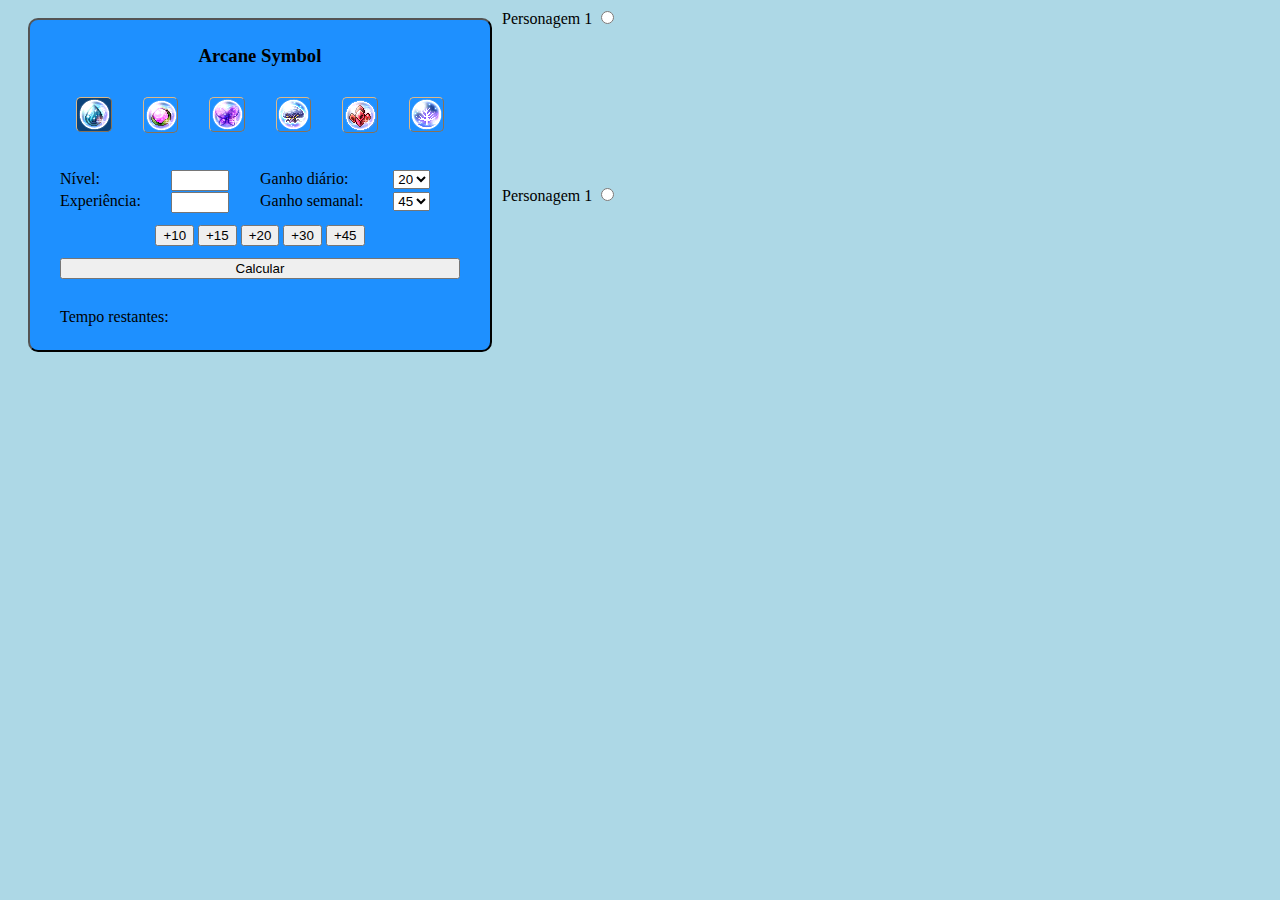
==== index.html @ 9571e0d5 "aaaaa" ====
<!DOCTYPE html>
<html lang="pt-br">
<head>
    <meta charset="UTF-8">
    <meta name="viewport" content="width=device-width, initial-scale=1.0">
    <title>Cálculadora Arcane Symbols Maplestory</title>
    <link rel="icon" type="image/x-icon" href="/img/favicon.png">
    <meta name="keywords" content="HTML, CSS, Javascript, Trabalho, WebDev">
    <meta name="author" content="João Nícolas">
    <link rel="stylesheet" href="style.css">
    
    <script>
        let controle;
        let date = new Date();

        function Journey(){
            resetCor();
            document.getElementById("iconeJ").style.backgroundColor= "rgb(11, 67, 122)";
            document.getElementById('experiencia').value = localStorage.getItem("expJ");
            document.getElementById('nivel').value = localStorage.getItem("nivelJ");
            controle = 0;
            document.getElementById('tempo').innerHTML =  "";
        }

        function ChuChu(){
            resetCor();
            document.getElementById("iconeC").style.backgroundColor= "rgb(11, 67, 122)";
            document.getElementById('experiencia').value = localStorage.getItem("expC");
            document.getElementById('nivel').value = localStorage.getItem("nivelC");
            controle = 1;
            document.getElementById('tempo').innerHTML =  "";
        }

        function Lachelein(){
            resetCor();
            document.getElementById("iconeL").style.backgroundColor= "rgb(11, 67, 122)";
            document.getElementById('experiencia').value = localStorage.getItem("expL");
            document.getElementById('nivel').value = localStorage.getItem("nivelL");
            controle = 2;
            document.getElementById('tempo').innerHTML =  "";
        }

        function Arcana(){
            resetCor();
            document.getElementById("iconeA").style.backgroundColor= "rgb(11, 67, 122)";
            document.getElementById('experiencia').value = localStorage.getItem("expA");
            document.getElementById('nivel').value = localStorage.getItem("nivelA");
            controle = 3;
            document.getElementById('tempo').innerHTML =  "";
        }

        function Morass(){
            resetCor();
            document.getElementById("iconeM").style.backgroundColor= "rgb(11, 67, 122)";
            document.getElementById('experiencia').value = localStorage.getItem("expM");
            document.getElementById('nivel').value = localStorage.getItem("nivelM");
            controle = 4;
            document.getElementById('tempo').innerHTML =  "";
        }
        
        function Esfera(){
            resetCor();
            document.getElementById("iconeE").style.backgroundColor= "rgb(11, 67, 122)";
            document.getElementById('experiencia').value = localStorage.getItem("expE");
            document.getElementById('nivel').value = localStorage.getItem("nivelE");
            controle = 5;
            document.getElementById('tempo').innerHTML =  "";
        }

        function resetCor(){
            document.getElementById("iconeJ").style.backgroundColor = "dodgerblue";
            document.getElementById("iconeC").style.backgroundColor = "dodgerblue";
            document.getElementById("iconeL").style.backgroundColor = "dodgerblue";
            document.getElementById("iconeA").style.backgroundColor = "dodgerblue";
            document.getElementById("iconeM").style.backgroundColor = "dodgerblue";
            document.getElementById("iconeE").style.backgroundColor = "dodgerblue";
        }


        function calculaTempo(){
            let exp, tempo, temporario, diasWeekly;
            let ganhoDiario = Number(document.getElementById("daily").value);

            switch (document.getElementById('nivel').value) {
                case '1':
                    exp = 0;
                    break;
                case '2':
                    exp = 12;
                    break;
                case '3':
                    exp = 27;
                    break;                    
                case '4':
                    exp = 47;
                    break;
                case '5':
                    exp = 74;
                    break;
                case '6':
                    exp = 110;
                    break;
                case '7':
                    exp = 157;
                    break;
                case '8':
                    exp = 217;
                    break;
                case '9':
                    exp = 292;
                    break;
                case '10':
                    exp = 384;
                    break;
                case '11':
                    exp = 495;
                    break;
                case '12':
                    exp = 627;
                    break;
                case '13':
                    exp = 782;
                    break;
                case '14':
                    exp = 962;
                    break;
                case '15':
                    exp = 1169;
                    break;
                case '16':
                    exp = 1405;
                    break;
                case '17':
                    exp = 1672;
                    break;
                case '18':
                    exp = 1972;
                    break;
                case '19':
                    exp = 2307;
                    break;
                case '20':
                    exp = 2679;
                    break;
                default:
                    return;
            }
            exp = exp + Number(document.getElementById('experiencia').value);
            
            if(exp < 2679){
                tempo = Math.ceil((2679-exp)/ganhoDiario);
                diasWeekly = Math.ceil(tempo/7);

                if(date.getDay() != 0)
                {
                    diasWeekly = diasWeekly - 1;    
                }

                temporario = Number(document.getElementById("weekly").value);
                temporario = diasWeekly * temporario;
                temporario = Math.floor(temporario/ganhoDiario);

                if(temporario => 7){
                    temporario = temporario - Math.floor(temporario/7);
                }

                tempo = tempo - temporario;
                document.getElementById('tempo').innerHTML =  tempo + " dias.";          
            }
            
            else{
                document.getElementById('tempo').innerHTML = "Simbolo já completo";   
            }

            let salvarExp = document.getElementById('experiencia').value;
            let salvarNivel = document.getElementById('nivel').value

            switch(controle){
                case 0:
                    localStorage.setItem("expJ", salvarExp);
                    localStorage.setItem("nivelJ", salvarNivel);
                    console.log('a');
                    break;

                case 1:
                    localStorage.setItem("expC", salvarExp);
                    localStorage.setItem("nivelC", salvarNivel);
                    console.log('b');
                    break;

                case 2:
                    localStorage.setItem("expL", salvarExp);
                    localStorage.setItem("nivelL", salvarNivel);
                    console.log('c');
                    break;

                case 3:
                    localStorage.setItem("expA", salvarExp);
                    localStorage.setItem("nivelA", salvarNivel);
                    console.log('d');
                    break;

                case 4:
                    localStorage.setItem("expM", dsalvarExp);
                    localStorage.setItem("nivelM", salvarNivel);
                    console.log('e');
                    break;

                case 5:
                    localStorage.setItem("expE", salvarExp);
                    localStorage.setItem("nivelE", salvarNivel);
                    console.log('f');
                    break;

            }
        }


        function aumentaEXP(incremento) {
            document.getElementById('experiencia').value = Number(document.getElementById('experiencia').value) + Number(incremento);
        }

        /*
        Known Bug:
        A lógica não funciona corretamente quando se leva em consideração as weeklies, causando assim imprecisões.
        É preciso reestruturar a lógica, de forma que o cálculo seja feito por semanas e depois convertido para dias.
        */




    </script>
</head>
<body onload = "Journey()">
    <div class="electricBogaloo">
        <div id="areaCalc" class="grid">
            
            <div class="titulo"><h3>Arcane Symbol</h3></div>
            
            <div class="selecaoSimbolo">
                <div><img src="/img/VanishingJourney.webp" onclick="Journey()" class="iconeSimbolo" id="iconeJ"></div>
                <div><img src="/img/ChuChu.webp" onclick="ChuChu()" class="iconeSimbolo" id="iconeC"></div>
                <div><img src="/img/Lachelein.webp" onclick="Lachelein()" class="iconeSimbolo" id="iconeL"></div>
                <div><img src="/img/Arcana.webp" onclick="Arcana()" class="iconeSimbolo" id="iconeA"></div>
                <div><img src="/img/Morass.webp" onclick="Morass()" class="iconeSimbolo" id="iconeM"></div>
                <div><img src="/img/Esfera.webp" onclick="Esfera()" class="iconeSimbolo" id="iconeE"></div>
            </div>

            <div class="areaEXP">
                <div><label for="nivel">Nível:</label></div>
                <div><input type="number" id="nivel" min="1" max="20" style="width: 50px"></div>
                <div><label for="experiencia">Experiência:</label></div>
                <div><input type="number" id="experiencia" min="0" style="width: 50px"></div>    
            </div>

            <div class="areaValores">
                <div><label for="daily">Ganho diário:</label></div>
                <div>
                    <select id="daily" name="daily">
                        <option selected="selected">20</option>
                        <option>21</option>
                        <option>22</option>
                        <option>24</option>
                        <option>26</option>
                        <option>28</option>
                        <option>30</option>
                    </select>
                </div>
                
                
                <div><label for="weekly">Ganho semanal:</label></div>
                <div>            
                    <select id="weekly" name="weekly">
                        <option>0</option>
                        <option>15</option>
                        <option>30</option>
                        <option selected="selected">45</option>
                    </select>
                </div>    
            </div>
            <div class="areaIncrementos">
                <input type="button" value="+10" onclick="aumentaEXP(10)">
                <input type="button" value="+15" onclick="aumentaEXP(15)">
                <input type="button" value="+20" onclick="aumentaEXP(20)">
                <input type="button" value="+30" onclick="aumentaEXP(30)">
                <input type="button" value="+45" onclick="aumentaEXP(45)">
            </div>

            <div class="areaBotao">
                <input type="button" value="Calcular" onclick="calculaTempo()" style="width: 400px";>
            </div>
        
            <div class="areaResultado">
                <p>Tempo restantes: <span id="tempo"> </span></p>
            </div>
        </div>
        <div id="areaPersonagem" class="grid">
            <div>
                <label for="p1" class="label">Personagem 1</label>
                <input type="radio" id="p1">
            </div>
                        <div>
                <label for="p1" class="label">Personagem 1</label>
                <input type="radio" id="p1">
            </div>
        </div>
    </div>
    
</body>
</html>
---- style.css ----
body {
  background-color: lightblue;
}

.grid{

  display: grid;
}

.electricBogaloo{
  display: flex;
}


#areaCalc{
  width: 400px;
  height: 320px;
  row-gap: 10px;
  grid-template-columns: 200px 200px;
  background-color: dodgerblue;
  border: 2px black;
  border-radius: 10px 10px 10px 10px;
  border-style: outset;

  margin-top: 10px;
  margin-bottom: 10px;
  margin-right: 10px;
  margin-left: 20px;

  padding-top: 5px;
  padding-bottom: 5px;
  padding-right: 30px;
  padding-left: 30px;
}

#areaPersonagem{

}

.titulo{
  grid-column: 1 / span 2;
  grid-row: 1 / span 1;
  place-self: center;
}

.selecaoSimbolo{
  grid-column: 1 / span 2;
  grid-row: 2 / span 1;

  margin-bottom: 20px;
  display: flex;
  flex-direction: row;
  justify-content: space-around;
}

.iconeSimbolo{
  border: 1px burlywood;
  border-radius: 5px;
  border-style: outset;
}

.areaEXP{
  grid-column: 1 / span 1;
  grid-row: 3 / span 1;
  display: grid;
  grid-template-columns: auto auto;
  grid-template-rows: auto auto;
}

.areaValores{
  grid-column: 2 / span 1;
  grid-row: 3 / span 1;
  display: grid;
  grid-template-columns: auto auto;
  grid-template-rows: auto auto;
}

.areaIncrementos{
  grid-column: 1 / span 2;
  grid-row: 4 / span 1;
  justify-self: center;
}

.areaBotao{
  grid-column: 1 / span 1;
  grid-row: 5 / span 1;
}

.areaResultado{
  grid-column: 1 / span 2;
  grid-row: 6 / span 1;
}
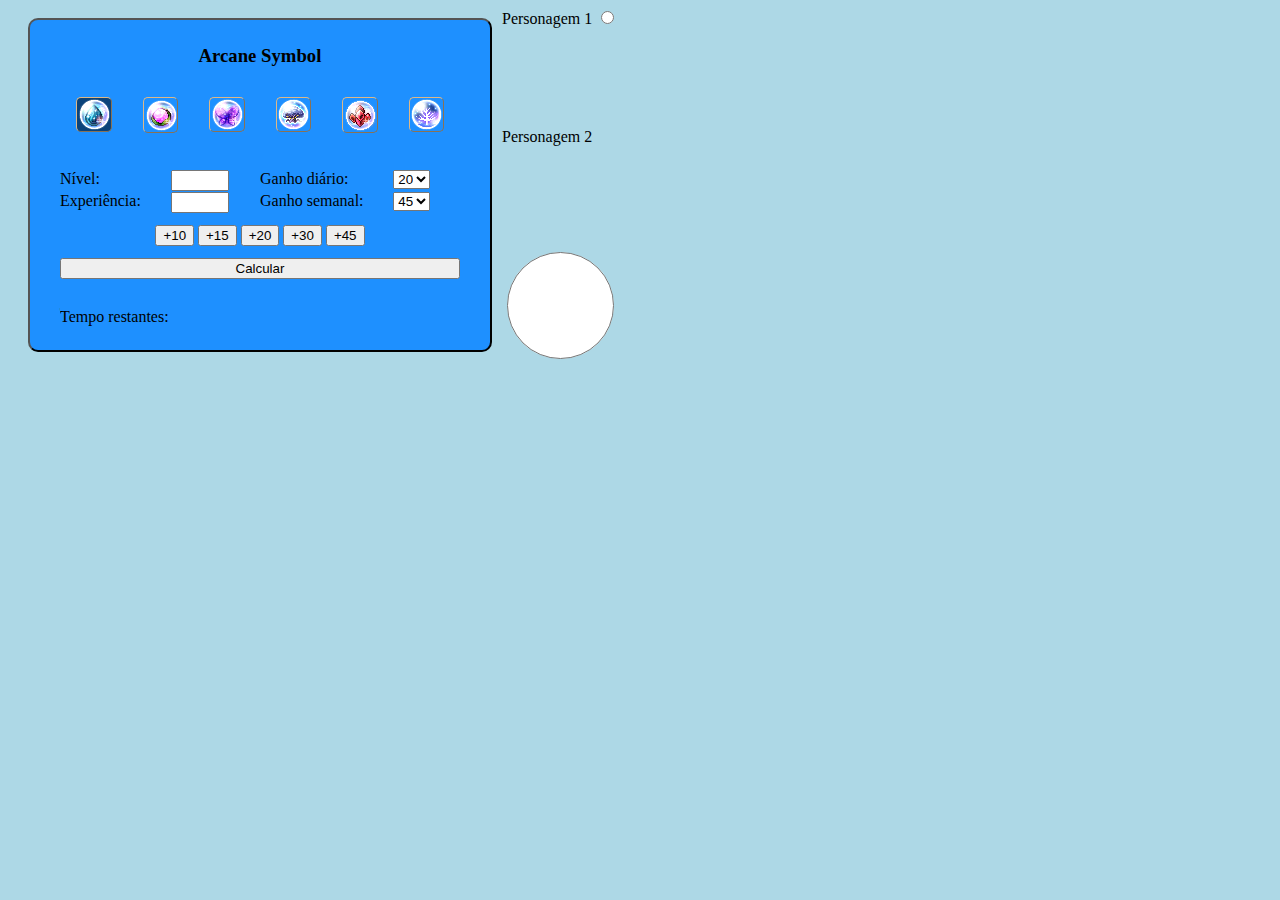
==== commit 19aa9b12: "o validador do w3c reclamou" ====
--- a/index.html
+++ b/index.html
@@ -4,7 +4,7 @@
     <meta charset="UTF-8">
     <meta name="viewport" content="width=device-width, initial-scale=1.0">
     <title>Cálculadora Arcane Symbols Maplestory</title>
-    <link rel="icon" type="image/x-icon" href="/img/favicon.png">
+    <link rel="icon" type="image/x-icon" href="img/favicon.png">
     <meta name="keywords" content="HTML, CSS, Javascript, Trabalho, WebDev">
     <meta name="author" content="João Nícolas">
     <link rel="stylesheet" href="style.css">
@@ -238,12 +238,12 @@
             <div class="titulo"><h3>Arcane Symbol</h3></div>
             
             <div class="selecaoSimbolo">
-                <div><img src="/img/VanishingJourney.webp" onclick="Journey()" class="iconeSimbolo" id="iconeJ"></div>
-                <div><img src="/img/ChuChu.webp" onclick="ChuChu()" class="iconeSimbolo" id="iconeC"></div>
-                <div><img src="/img/Lachelein.webp" onclick="Lachelein()" class="iconeSimbolo" id="iconeL"></div>
-                <div><img src="/img/Arcana.webp" onclick="Arcana()" class="iconeSimbolo" id="iconeA"></div>
-                <div><img src="/img/Morass.webp" onclick="Morass()" class="iconeSimbolo" id="iconeM"></div>
-                <div><img src="/img/Esfera.webp" onclick="Esfera()" class="iconeSimbolo" id="iconeE"></div>
+                <div><img src="img/VanishingJourney.webp" onclick="Journey()" class="iconeSimbolo" id="iconeJ"></div>
+                <div><img src="img/ChuChu.webp" onclick="ChuChu()" class="iconeSimbolo" id="iconeC"></div>
+                <div><img src="img/Lachelein.webp" onclick="Lachelein()" class="iconeSimbolo" id="iconeL"></div>
+                <div><img src="img/Arcana.webp" onclick="Arcana()" class="iconeSimbolo" id="iconeA"></div>
+                <div><img src="img/Morass.webp" onclick="Morass()" class="iconeSimbolo" id="iconeM"></div>
+                <div><img src="img/Esfera.webp" onclick="Esfera()" class="iconeSimbolo" id="iconeE"></div>
             </div>
 
             <div class="areaEXP">
@@ -287,7 +287,7 @@
             </div>
 
             <div class="areaBotao">
-                <input type="button" value="Calcular" onclick="calculaTempo()" style="width: 400px";>
+                <input type="button" value="Calcular" onclick="calculaTempo()" style="width: 400px">
             </div>
         
             <div class="areaResultado">
@@ -299,9 +299,8 @@
                 <label for="p1" class="label">Personagem 1</label>
                 <input type="radio" id="p1">
             </div>
-                        <div>
-                <label for="p1" class="label">Personagem 1</label>
-                <input type="radio" id="p1">
+                <label for="p1" class="label">Personagem 2</label>
+                <input type="radio" id="p2">
             </div>
         </div>
     </div>
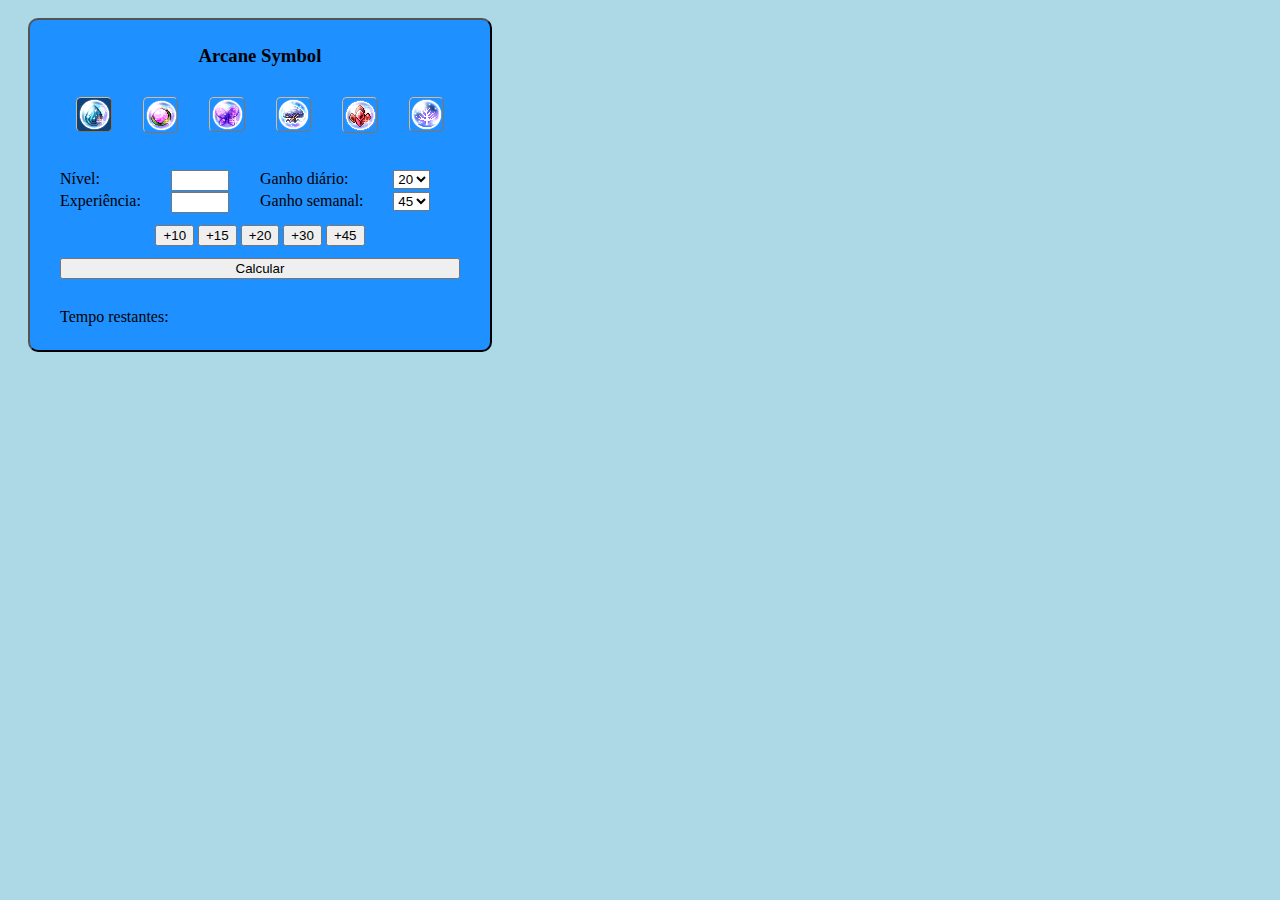
==== commit df33e780: "versão estável naquilo que se propõe, pronta pro github" ====
--- a/index.html
+++ b/index.html
@@ -179,37 +179,31 @@
                 case 0:
                     localStorage.setItem("expJ", salvarExp);
                     localStorage.setItem("nivelJ", salvarNivel);
-                    console.log('a');
                     break;
 
                 case 1:
                     localStorage.setItem("expC", salvarExp);
                     localStorage.setItem("nivelC", salvarNivel);
-                    console.log('b');
                     break;
 
                 case 2:
                     localStorage.setItem("expL", salvarExp);
                     localStorage.setItem("nivelL", salvarNivel);
-                    console.log('c');
                     break;
 
                 case 3:
                     localStorage.setItem("expA", salvarExp);
                     localStorage.setItem("nivelA", salvarNivel);
-                    console.log('d');
                     break;
 
                 case 4:
-                    localStorage.setItem("expM", dsalvarExp);
+                    localStorage.setItem("expM", salvarExp);
                     localStorage.setItem("nivelM", salvarNivel);
-                    console.log('e');
                     break;
 
                 case 5:
                     localStorage.setItem("expE", salvarExp);
                     localStorage.setItem("nivelE", salvarNivel);
-                    console.log('f');
                     break;
 
             }
@@ -294,6 +288,7 @@
                 <p>Tempo restantes: <span id="tempo"> </span></p>
             </div>
         </div>
+        <!--
         <div id="areaPersonagem" class="grid">
             <div>
                 <label for="p1" class="label">Personagem 1</label>
@@ -303,6 +298,8 @@
                 <input type="radio" id="p2">
             </div>
         </div>
+        */
+        -->
     </div>
     
 </body>
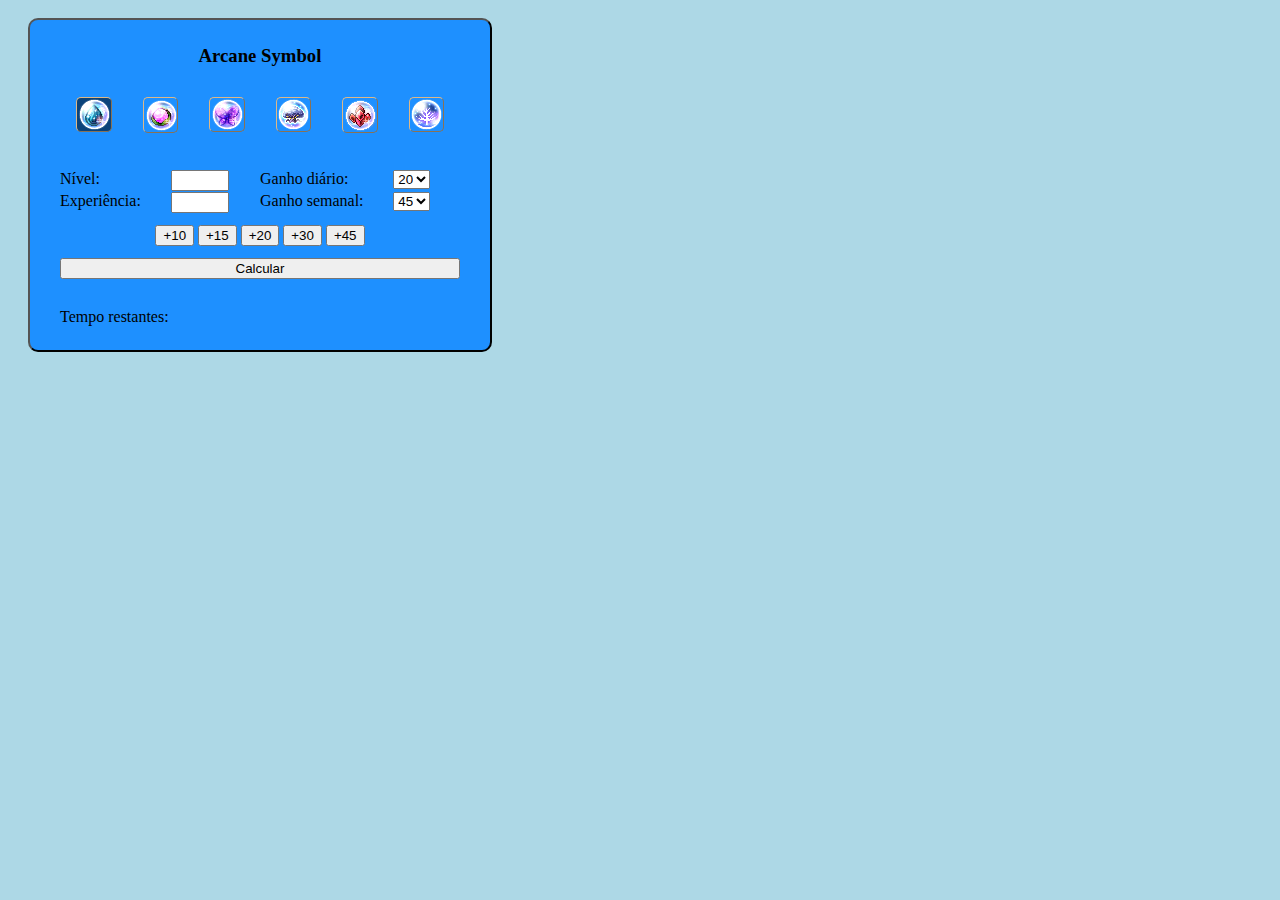
==== commit 78447dab: "ajustado o cálculo de dias" ====
--- a/index.html
+++ b/index.html
@@ -10,9 +10,9 @@
     <link rel="stylesheet" href="style.css">
     
     <script>
-        let controle;
+        let controle, exp;
+        let tempo = 0;
         let date = new Date();
-
         function Journey(){
             resetCor();
             document.getElementById("iconeJ").style.backgroundColor= "rgb(11, 67, 122)";
@@ -78,10 +78,9 @@
 
 
         function calculaTempo(){
-            let exp, tempo, temporario, diasWeekly;
             let ganhoDiario = Number(document.getElementById("daily").value);
-
-            switch (document.getElementById('nivel').value) {
+            let ganhoSemanal = Number(document.getElementById("weekly").value);
+            switch (document.getElementById('nivel').value){
                 case '1':
                     exp = 0;
                     break;
@@ -145,37 +144,32 @@
                 default:
                     return;
             }
+                     
             exp = exp + Number(document.getElementById('experiencia').value);
-            
-            if(exp < 2679){
-                tempo = Math.ceil((2679-exp)/ganhoDiario);
-                diasWeekly = Math.ceil(tempo/7);
-
-                if(date.getDay() != 0)
-                {
-                    diasWeekly = diasWeekly - 1;    
-                }
-
-                temporario = Number(document.getElementById("weekly").value);
-                temporario = diasWeekly * temporario;
-                temporario = Math.floor(temporario/ganhoDiario);
-
-                if(temporario => 7){
-                    temporario = temporario - Math.floor(temporario/7);
-                }
-
-                tempo = tempo - temporario;
-                document.getElementById('tempo').innerHTML =  tempo + " dias.";          
+            while(2678 >= exp)
+            {
+                exp = exp + ganhoDiario;
+                switch (date.getDay()){
+                    default:
+                        break;
+                    case 0:
+                        exp = exp + ganhoSemanal;
+                        break;
+                    }
+                date.setTime(Number(date)+(24*60*60*1000))
             }
             
-            else{
-                document.getElementById('tempo').innerHTML = "Simbolo já completo";   
-            }
+            tempo = Math.floor((Number(date)-Number(new Date()))/(24*60*60*1000))+1;
+            document.getElementById('tempo').innerHTML =  tempo + " dias."; 
+            tempo = 0;
+            exp = 0;
+            date = new Date();
 
             let salvarExp = document.getElementById('experiencia').value;
             let salvarNivel = document.getElementById('nivel').value
 
-            switch(controle){
+            switch(controle)
+            {
                 case 0:
                     localStorage.setItem("expJ", salvarExp);
                     localStorage.setItem("nivelJ", salvarNivel);
@@ -213,15 +207,6 @@
         function aumentaEXP(incremento) {
             document.getElementById('experiencia').value = Number(document.getElementById('experiencia').value) + Number(incremento);
         }
-
-        /*
-        Known Bug:
-        A lógica não funciona corretamente quando se leva em consideração as weeklies, causando assim imprecisões.
-        É preciso reestruturar a lógica, de forma que o cálculo seja feito por semanas e depois convertido para dias.
-        */
-
-
-
 
     </script>
 </head>
@@ -288,18 +273,6 @@
                 <p>Tempo restantes: <span id="tempo"> </span></p>
             </div>
         </div>
-        <!--
-        <div id="areaPersonagem" class="grid">
-            <div>
-                <label for="p1" class="label">Personagem 1</label>
-                <input type="radio" id="p1">
-            </div>
-                <label for="p1" class="label">Personagem 2</label>
-                <input type="radio" id="p2">
-            </div>
-        </div>
-        */
-        -->
     </div>
     
 </body>
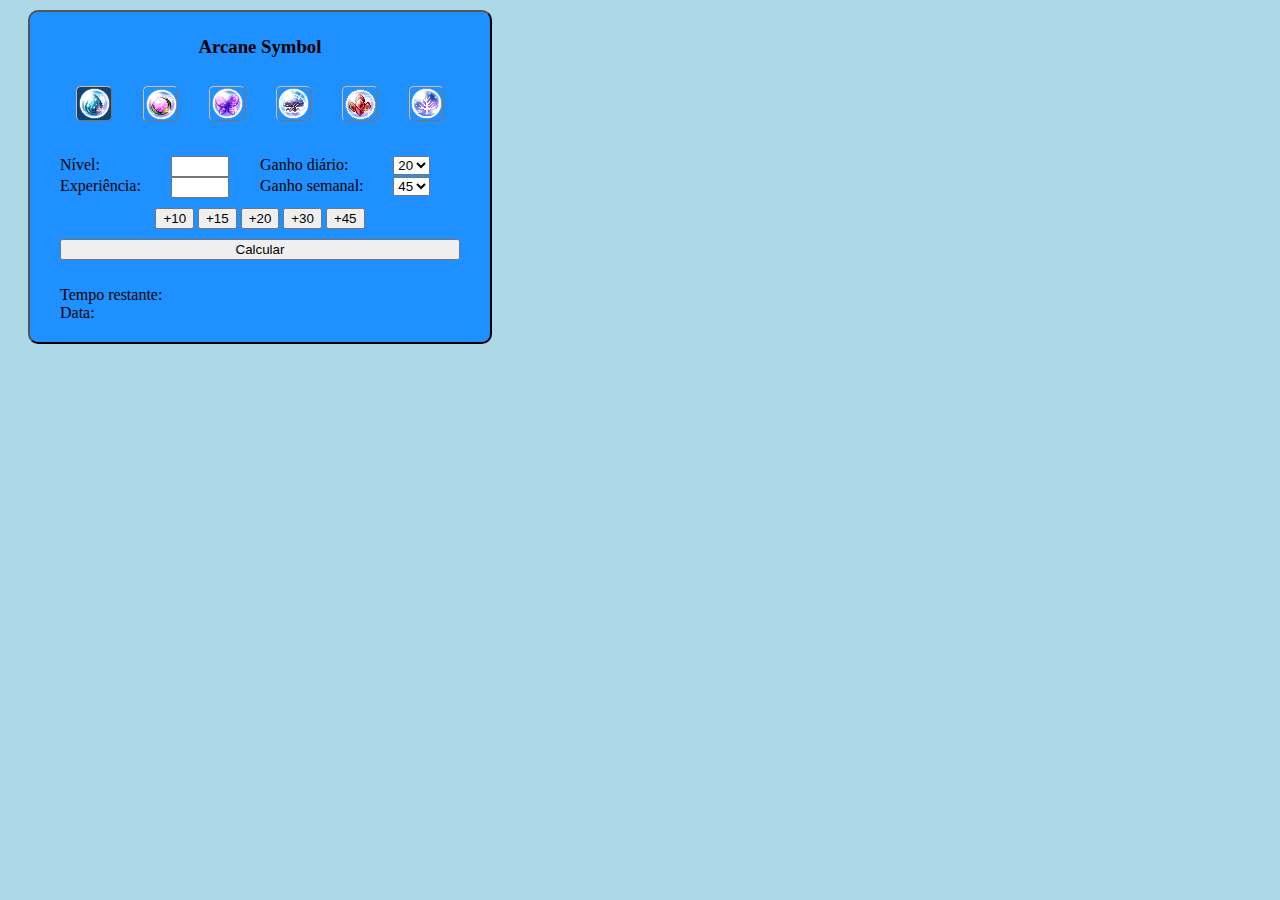
==== commit 835a7eea: "Alterações de legibilidade do código" ====
--- a/index.html
+++ b/index.html
@@ -3,23 +3,28 @@
 <head>
     <meta charset="UTF-8">
     <meta name="viewport" content="width=device-width, initial-scale=1.0">
-    <title>Cálculadora Arcane Symbols Maplestory</title>
-    <link rel="icon" type="image/x-icon" href="img/favicon.png">
+    <title>Calculadora Arcane Symbols Maplestory</title>
+    <link rel="icon" type="image/x-icon" href="img/favicon.ico">
     <meta name="keywords" content="HTML, CSS, Javascript, Trabalho, WebDev">
     <meta name="author" content="João Nícolas">
     <link rel="stylesheet" href="style.css">
     
     <script>
         let controle, exp;
-        let tempo = 0;
-        let date = new Date();
+        let dias = 0;
+        let dataInicial = new Date();
+
+        /*
+        Seleciona o simbolo, muda a cor do background, restaura os valores salvos e limpa o texto
+        */
         function Journey(){
             resetCor();
             document.getElementById("iconeJ").style.backgroundColor= "rgb(11, 67, 122)";
             document.getElementById('experiencia').value = localStorage.getItem("expJ");
             document.getElementById('nivel').value = localStorage.getItem("nivelJ");
             controle = 0;
-            document.getElementById('tempo').innerHTML =  "";
+            document.getElementById('tempoHTML').innerHTML =  "";
+            document.getElementById('dataFinalHTML').innerHTML =  "";
         }
 
         function ChuChu(){
@@ -28,7 +33,8 @@
             document.getElementById('experiencia').value = localStorage.getItem("expC");
             document.getElementById('nivel').value = localStorage.getItem("nivelC");
             controle = 1;
-            document.getElementById('tempo').innerHTML =  "";
+            document.getElementById('tempoHTML').innerHTML =  "";
+            document.getElementById('dataFinalHTML').innerHTML =  "";
         }
 
         function Lachelein(){
@@ -37,7 +43,8 @@
             document.getElementById('experiencia').value = localStorage.getItem("expL");
             document.getElementById('nivel').value = localStorage.getItem("nivelL");
             controle = 2;
-            document.getElementById('tempo').innerHTML =  "";
+            document.getElementById('tempoHTML').innerHTML =  "";
+            document.getElementById('dataFinalHTML').innerHTML =  "";
         }
 
         function Arcana(){
@@ -46,7 +53,8 @@
             document.getElementById('experiencia').value = localStorage.getItem("expA");
             document.getElementById('nivel').value = localStorage.getItem("nivelA");
             controle = 3;
-            document.getElementById('tempo').innerHTML =  "";
+            document.getElementById('tempoHTML').innerHTML =  "";
+            document.getElementById('dataFinalHTML').innerHTML =  "";
         }
 
         function Morass(){
@@ -55,7 +63,8 @@
             document.getElementById('experiencia').value = localStorage.getItem("expM");
             document.getElementById('nivel').value = localStorage.getItem("nivelM");
             controle = 4;
-            document.getElementById('tempo').innerHTML =  "";
+            document.getElementById('tempoHTML').innerHTML =  "";
+            document.getElementById('dataFinalHTML').innerHTML =  "";
         }
         
         function Esfera(){
@@ -64,7 +73,8 @@
             document.getElementById('experiencia').value = localStorage.getItem("expE");
             document.getElementById('nivel').value = localStorage.getItem("nivelE");
             controle = 5;
-            document.getElementById('tempo').innerHTML =  "";
+            document.getElementById('tempoHTML').innerHTML =  "";
+            document.getElementById('dataFinalHTML').innerHTML =  "";
         }
 
         function resetCor(){
@@ -78,129 +88,146 @@
 
 
         function calculaTempo(){
+            let dataFinal = new Date();
             let ganhoDiario = Number(document.getElementById("daily").value);
             let ganhoSemanal = Number(document.getElementById("weekly").value);
-            switch (document.getElementById('nivel').value){
-                case '1':
+            let salvarExp = Number(document.getElementById('experiencia').value);
+            let salvarNivel = Number(document.getElementById('nivel').value);
+
+            /*
+            Salva os valores dos inputs em localStorage, de acordo com o simbolo selecionado
+            */
+            switch(controle)
+            {
+                case 0:
+                    localStorage.setItem("expJ", salvarExp);
+                    localStorage.setItem("nivelJ", salvarNivel);
+                    break;
+
+                case 1:
+                    localStorage.setItem("expC", salvarExp);
+                    localStorage.setItem("nivelC", salvarNivel);
+                    break;
+
+                case 2:
+                    localStorage.setItem("expL", salvarExp);
+                    localStorage.setItem("nivelL", salvarNivel);
+                    break;
+
+                case 3:
+                    localStorage.setItem("expA", salvarExp);
+                    localStorage.setItem("nivelA", salvarNivel);
+                    break;
+
+                case 4:
+                    localStorage.setItem("expM", salvarExp);
+                    localStorage.setItem("nivelM", salvarNivel);
+                    break;
+
+                case 5:
+                    localStorage.setItem("expE", salvarExp);
+                    localStorage.setItem("nivelE", salvarNivel);
+                    break;
+
+            }
+
+            /*
+            Verifica a experiência base de cada nível
+            */
+            switch (salvarNivel){
+                case 1:
                     exp = 0;
                     break;
-                case '2':
+                case 2:
                     exp = 12;
                     break;
-                case '3':
+                case 3:
                     exp = 27;
                     break;                    
-                case '4':
+                case 4:
                     exp = 47;
                     break;
-                case '5':
+                case 5:
                     exp = 74;
                     break;
-                case '6':
+                case 6:
                     exp = 110;
                     break;
-                case '7':
+                case 7:
                     exp = 157;
                     break;
-                case '8':
+                case 8:
                     exp = 217;
                     break;
-                case '9':
+                case 9:
                     exp = 292;
                     break;
-                case '10':
+                case 10:
                     exp = 384;
                     break;
-                case '11':
+                case 11:
                     exp = 495;
                     break;
-                case '12':
+                case 12:
                     exp = 627;
                     break;
-                case '13':
+                case 13:
                     exp = 782;
                     break;
-                case '14':
+                case 14:
                     exp = 962;
                     break;
-                case '15':
+                case 15:
                     exp = 1169;
                     break;
-                case '16':
+                case 16:
                     exp = 1405;
                     break;
-                case '17':
+                case 17:
                     exp = 1672;
                     break;
-                case '18':
+                case 18:
                     exp = 1972;
                     break;
-                case '19':
+                case 19:
                     exp = 2307;
                     break;
-                case '20':
+                case 20:
                     exp = 2679;
                     break;
                 default:
                     return;
             }
-                     
-            exp = exp + Number(document.getElementById('experiencia').value);
-            while(2678 >= exp)
+            /*
+            Experiência total = experiência base + experiência do nivel
+            */
+            exp = exp + salvarExp;
+
+            /*
+            Avança um dia da data final. 
+            Adiciona o ganho diário e se for uma segunda-feira adiciona o ganho semanal, até que a experiência adquirida atinja o valor máximo (2678).
+            */
+            while(exp <= 2678)
             {
                 exp = exp + ganhoDiario;
-                switch (date.getDay()){
+                switch (dataFinal.getDay()){
                     default:
                         break;
                     case 0:
                         exp = exp + ganhoSemanal;
                         break;
                     }
-                date.setTime(Number(date)+(24*60*60*1000))
+                dataFinal.setTime(Number(dataFinal)+(24*60*60*1000));
             }
             
-            tempo = Math.floor((Number(date)-Number(new Date()))/(24*60*60*1000))+1;
-            document.getElementById('tempo').innerHTML =  tempo + " dias."; 
-            tempo = 0;
+            /*
+            Calcula a quantidade de dias entre a data inicial e a final.
+            */
+            dias = Math.floor((Number(dataFinal)-Number(dataInicial))/(24*60*60*1000));
+            document.getElementById('tempoHTML').innerHTML =  dias + " dias."; 
+            document.getElementById('dataFinalHTML').innerHTML =  dataFinal.getDate()+"/"+dataFinal.getMonth()+"/"+dataFinal.getFullYear(); 
+            dias = 0;
             exp = 0;
-            date = new Date();
-
-            let salvarExp = document.getElementById('experiencia').value;
-            let salvarNivel = document.getElementById('nivel').value
-
-            switch(controle)
-            {
-                case 0:
-                    localStorage.setItem("expJ", salvarExp);
-                    localStorage.setItem("nivelJ", salvarNivel);
-                    break;
-
-                case 1:
-                    localStorage.setItem("expC", salvarExp);
-                    localStorage.setItem("nivelC", salvarNivel);
-                    break;
-
-                case 2:
-                    localStorage.setItem("expL", salvarExp);
-                    localStorage.setItem("nivelL", salvarNivel);
-                    break;
-
-                case 3:
-                    localStorage.setItem("expA", salvarExp);
-                    localStorage.setItem("nivelA", salvarNivel);
-                    break;
-
-                case 4:
-                    localStorage.setItem("expM", salvarExp);
-                    localStorage.setItem("nivelM", salvarNivel);
-                    break;
-
-                case 5:
-                    localStorage.setItem("expE", salvarExp);
-                    localStorage.setItem("nivelE", salvarNivel);
-                    break;
-
-            }
         }
 
 
@@ -211,67 +238,66 @@
     </script>
 </head>
 <body onload = "Journey()">
-    <div class="electricBogaloo">
-        <div id="areaCalc" class="grid">
+    <div id="areaCalc" class="grid">
+        
+        <div class="titulo"><h3>Arcane Symbol</h3></div>
+        
+        <div class="selecaoSimbolo">
+            <div><img src="img/VanishingJourney.webp" onclick="Journey()" class="iconeSimbolo" id="iconeJ"></div>
+            <div><img src="img/ChuChu.webp" onclick="ChuChu()" class="iconeSimbolo" id="iconeC"></div>
+            <div><img src="img/Lachelein.webp" onclick="Lachelein()" class="iconeSimbolo" id="iconeL"></div>
+            <div><img src="img/Arcana.webp" onclick="Arcana()" class="iconeSimbolo" id="iconeA"></div>
+            <div><img src="img/Morass.webp" onclick="Morass()" class="iconeSimbolo" id="iconeM"></div>
+            <div><img src="img/Esfera.webp" onclick="Esfera()" class="iconeSimbolo" id="iconeE"></div>
+        </div>
+
+        <div class="areaEXP">
+            <div><label for="nivel">Nível:</label></div>
+            <div><input type="number" id="nivel" min="1" max="20" style="width: 50px"></div>
+            <div><label for="experiencia">Experiência:</label></div>
+            <div><input type="number" id="experiencia" min="0" style="width: 50px"></div>    
+        </div>
+
+        <div class="areaValores">
+            <div><label for="daily">Ganho diário:</label></div>
+            <div>
+                <select id="daily" name="daily">
+                    <option selected="selected">20</option>
+                    <option>21</option>
+                    <option>22</option>
+                    <option>24</option>
+                    <option>26</option>
+                    <option>28</option>
+                    <option>30</option>
+                </select>
+            </div>
             
-            <div class="titulo"><h3>Arcane Symbol</h3></div>
             
-            <div class="selecaoSimbolo">
-                <div><img src="img/VanishingJourney.webp" onclick="Journey()" class="iconeSimbolo" id="iconeJ"></div>
-                <div><img src="img/ChuChu.webp" onclick="ChuChu()" class="iconeSimbolo" id="iconeC"></div>
-                <div><img src="img/Lachelein.webp" onclick="Lachelein()" class="iconeSimbolo" id="iconeL"></div>
-                <div><img src="img/Arcana.webp" onclick="Arcana()" class="iconeSimbolo" id="iconeA"></div>
-                <div><img src="img/Morass.webp" onclick="Morass()" class="iconeSimbolo" id="iconeM"></div>
-                <div><img src="img/Esfera.webp" onclick="Esfera()" class="iconeSimbolo" id="iconeE"></div>
-            </div>
-
-            <div class="areaEXP">
-                <div><label for="nivel">Nível:</label></div>
-                <div><input type="number" id="nivel" min="1" max="20" style="width: 50px"></div>
-                <div><label for="experiencia">Experiência:</label></div>
-                <div><input type="number" id="experiencia" min="0" style="width: 50px"></div>    
-            </div>
-
-            <div class="areaValores">
-                <div><label for="daily">Ganho diário:</label></div>
-                <div>
-                    <select id="daily" name="daily">
-                        <option selected="selected">20</option>
-                        <option>21</option>
-                        <option>22</option>
-                        <option>24</option>
-                        <option>26</option>
-                        <option>28</option>
-                        <option>30</option>
-                    </select>
-                </div>
-                
-                
-                <div><label for="weekly">Ganho semanal:</label></div>
-                <div>            
-                    <select id="weekly" name="weekly">
-                        <option>0</option>
-                        <option>15</option>
-                        <option>30</option>
-                        <option selected="selected">45</option>
-                    </select>
-                </div>    
-            </div>
-            <div class="areaIncrementos">
-                <input type="button" value="+10" onclick="aumentaEXP(10)">
-                <input type="button" value="+15" onclick="aumentaEXP(15)">
-                <input type="button" value="+20" onclick="aumentaEXP(20)">
-                <input type="button" value="+30" onclick="aumentaEXP(30)">
-                <input type="button" value="+45" onclick="aumentaEXP(45)">
-            </div>
-
-            <div class="areaBotao">
-                <input type="button" value="Calcular" onclick="calculaTempo()" style="width: 400px">
-            </div>
-        
-            <div class="areaResultado">
-                <p>Tempo restantes: <span id="tempo"> </span></p>
-            </div>
+            <div><label for="weekly">Ganho semanal:</label></div>
+            <div>            
+                <select id="weekly" name="weekly">
+                    <option>0</option>
+                    <option>15</option>
+                    <option>30</option>
+                    <option selected="selected">45</option>
+                </select>
+            </div>    
+        </div>
+        <div class="areaIncrementos">
+            <input type="button" value="+10" onclick="aumentaEXP(10)">
+            <input type="button" value="+15" onclick="aumentaEXP(15)">
+            <input type="button" value="+20" onclick="aumentaEXP(20)">
+            <input type="button" value="+30" onclick="aumentaEXP(30)">
+            <input type="button" value="+45" onclick="aumentaEXP(45)">
+        </div>
+
+        <div class="areaBotao">
+            <input type="button" value="Calcular" onclick="calculaTempo()" style="width: 400px">
+        </div>
+    
+        <div class="areaResultado">
+            <p>Tempo restante: <span id="tempoHTML"> </span><br>
+            Data: <span id="dataFinalHTML"> </span></p>
         </div>
     </div>
     
